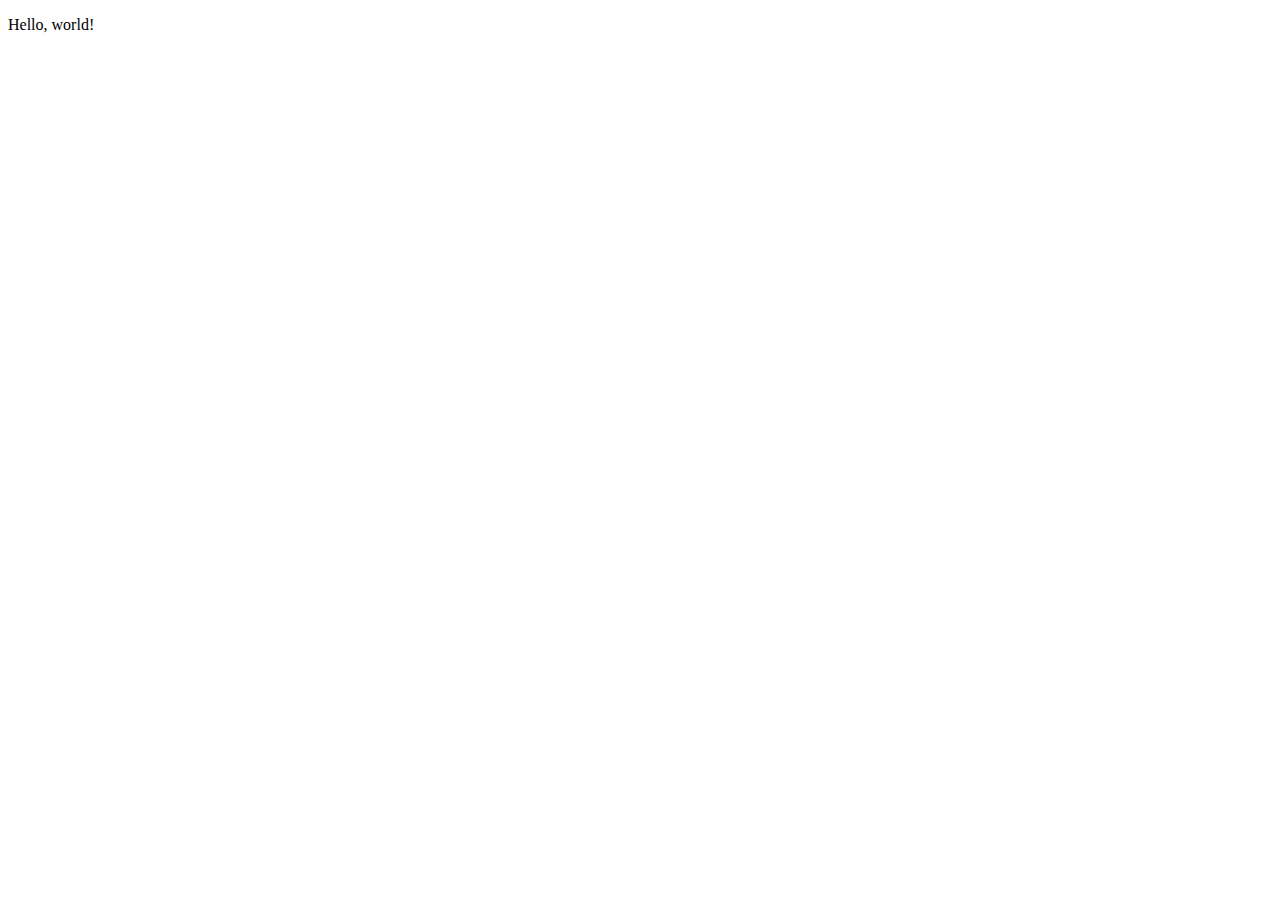
==== index.html @ a47d9e10 "Add a short paragraph" ====
<!DOCTYPE html>
<html lang="en">

<head>
  <meta charset="UTF-8">
  <meta name="viewport" content="width=<device-width>, initial-scale=1.0">
  <title>Document</title>
</head>

<body>
  <p>Hello, world!</p>
</body>

</html>
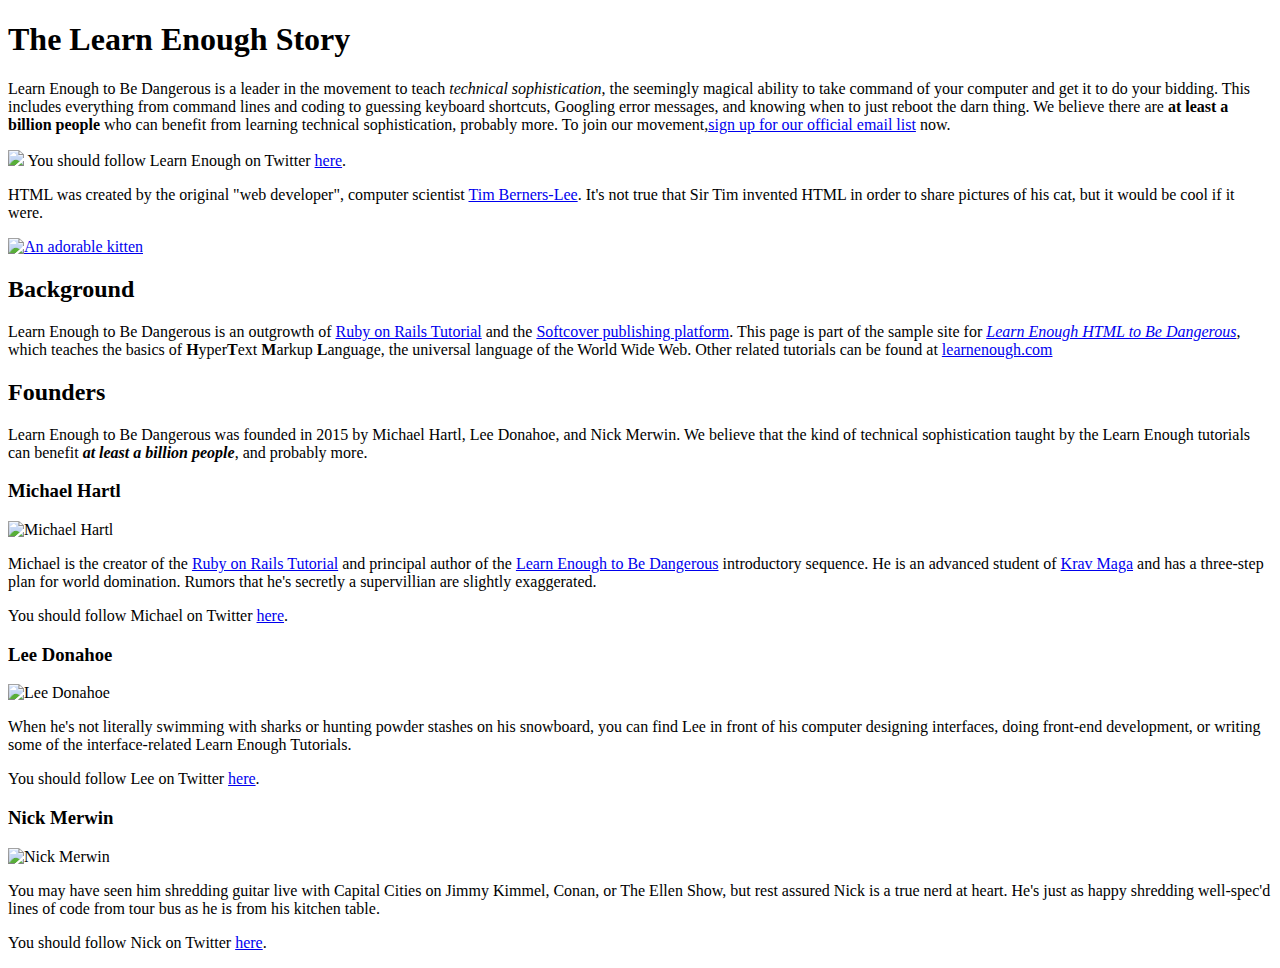
==== commit d41077cd: "Add a tags page" ====
--- a/index.html
+++ b/index.html
@@ -2,13 +2,102 @@
 <html lang="en">
 
 <head>
-  <meta charset="UTF-8">
-  <meta name="viewport" content="width=<device-width>, initial-scale=1.0">
-  <title>Document</title>
+  <meta charset="UTF-8" />
+  <meta name="viewport" content="width=device-width>, initial-scale=1.0" />
+  <title>Learn Enough to Be Dangerous</title>
 </head>
 
 <body>
-  <p>Hello, world!</p>
+
+  <h1>The Learn Enough Story</h1>
+
+  <p>
+    Learn Enough to Be Dangerous is a leader in the movement to teach
+    <em>technical sophistication</em>, the seemingly magical ability to take
+    command of your computer and get it to do your bidding. This includes
+    everything from command lines and coding to guessing keyboard shortcuts,
+    Googling error messages, and knowing when to just reboot the darn thing.
+    We believe there are <strong>at least a billion people</strong> who can
+    benefit from learning technical sophistication, probably more. To join our
+    movement,<a href="http://learnenough.com/email">sign up for our official email list</a>
+    now.
+  </p>
+
+  <p>
+    <a href="https://twitter.com/learnenough" target="_blank" rel="noopener" style="text-decoration: none;">
+      <img src="images/small_twitter_logo.png">
+    </a>
+    You should follow Learn Enough on Twitter
+    <a href="https://twitter.com/learnenough" target="_blank" rel="noopener">here</a>.
+  </p>
+
+  <p>
+    HTML was created by the original "web developer", computer scientist <a
+      href="https://en.wikipedia.org/wiki/Tim_Berners-Lee">Tim Berners-Lee</a>. It's not true that Sir Tim invented HTML
+    in order to share pictures of his cat, but it would be cool if it were.
+  </p>
+
+  <a href="https://www.learnenough.com/kitten.jpg"><img src="images/kitten.jpg" alt="An adorable kitten"></a>
+
+  <h2>Background</h2>
+
+  <p>
+    Learn Enough to Be Dangerous is an outgrowth of <a href="http://railstutorial.org">Ruby on Rails Tutorial</a> and
+    the <a href="http://www.softcover.io/">Softcover publishing platform</a>. This page is part of the sample site for
+    <a href="http://learnenough.com/html-tutorial"><em>Learn Enough HTML to Be Dangerous</em></a>, which teaches the
+    basics of <strong>H</strong>yper<strong>T</strong>ext <strong>M</strong>arkup <strong>L</strong>anguage, the
+    universal language of the World Wide Web. Other related tutorials can be found at <a
+      href="http://learnenough.com">learnenough.com</a>
+  </p>
+
+  <h2>Founders</h2>
+
+  <p>
+    Learn Enough to Be Dangerous was founded in 2015 by Michael Hartl, Lee
+    Donahoe, and Nick Merwin. We believe that the kind of technical
+    sophistication taught by the Learn Enough tutorials can benefit
+    <strong><em>at least a billion people</em></strong>, and probably more.
+  </p>
+
+  <h3>Michael Hartl</h3>
+
+  <img src="https://gravatar.com/avatar/ffda7d145b83c4b118f982401f962ca6?s=150" alt="Michael Hartl">
+
+  <p>
+    Michael is the creator of the <a href="https://www.railstutorial.org/">Ruby on Rails Tutorial</a> and principal
+    author of the <a href="https://www.learnenough.com/">Learn Enough to Be Dangerous</a> introductory sequence. He is
+    an advanced student of <a href="https://www.kravmaga.com/">Krav Maga</a> and has a three-step plan for world
+    domination. Rumors that he's secretly a supervillian are slightly exaggerated.
+  </p>
+  <p>
+    You should follow Michael on Twitter <a href="https://twitter.com/mhartl" target="_blank" rel="noopener">here</a>.
+  </p>
+
+  <h3>Lee Donahoe</h3>
+
+  <img src="https://gravatar.com/avatar/b65522a6f3a6899705d119d7aa232a6d?s=150" alt="Lee Donahoe">
+
+  <p>
+    When he's not literally swimming with sharks or hunting powder stashes on his snowboard, you can find Lee in front
+    of his computer designing interfaces, doing front-end development, or writing some of the interface-related Learn
+    Enough Tutorials.
+  </p>
+  <p>
+    You should follow Lee on Twitter <a href="https://twitter.com/leedonahoe" target="_blank" rel="noopener">here</a>.
+  </p>
+
+  <h3>Nick Merwin</h3>
+
+  <img src="https://gravatar.com/avatar/e2d6ce2ba5c1b6d674ae8ff2b3b45d23?s=150" alt="Nick Merwin">
+
+  <p>
+    You may have seen him shredding guitar live with Capital Cities on Jimmy Kimmel, Conan, or The Ellen Show, but rest
+    assured Nick is a true nerd at heart. He's just as happy shredding well-spec'd lines of code from tour bus as he is
+    from his kitchen table.
+  </p>
+  <p>
+    You should follow Nick on Twitter <a href="https://twitter.com/nickmerwin" target="_blank" rel="noopener">here</a>.
+  </p>
 </body>
 
 </html>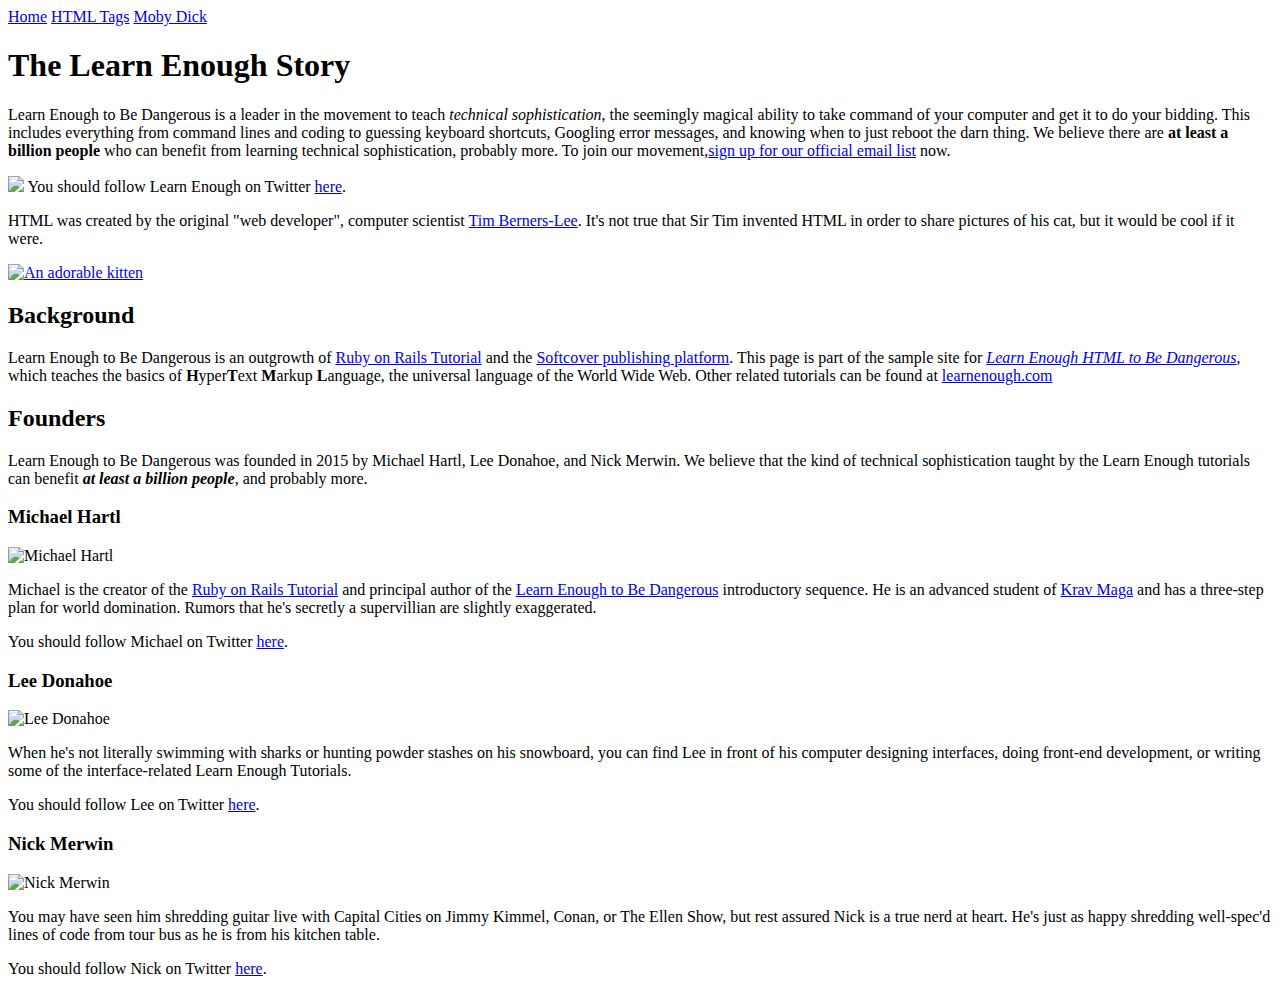
==== commit 166af452: "Add a Moby Dick page and a menu" ====
--- a/index.html
+++ b/index.html
@@ -8,6 +8,12 @@
 </head>
 
 <body>
+
+  <div>
+    <a href="index.html">Home</a>
+    <a href="tags.html">HTML Tags</a>
+    <a href="moby_dick.html">Moby Dick</a>
+  </div>
 
   <h1>The Learn Enough Story</h1>
 
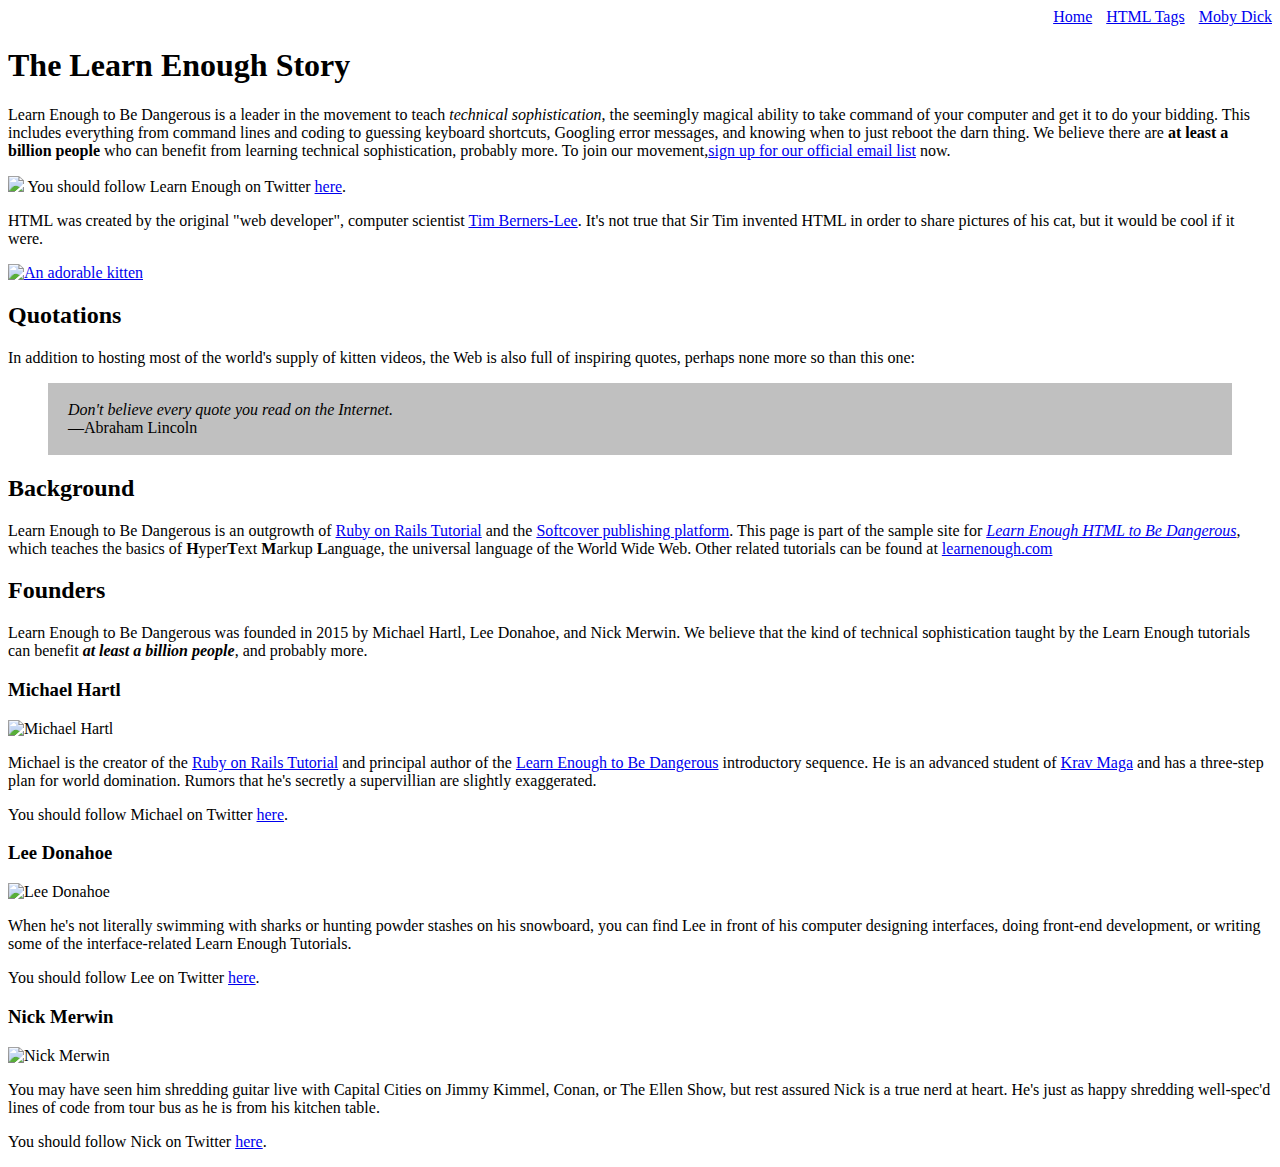
==== commit 56d2b5fe: "Refactor inline styles into a stylesheet" ====
--- a/index.html
+++ b/index.html
@@ -5,14 +5,16 @@
   <meta charset="UTF-8" />
   <meta name="viewport" content="width=device-width>, initial-scale=1.0" />
   <title>Learn Enough to Be Dangerous</title>
+  <link rel="stylesheet" href="css/main.css">
 </head>
+
 
 <body>
 
-  <div>
+  <div id="main-nav" class="nav-menu">
     <a href="index.html">Home</a>
-    <a href="tags.html">HTML Tags</a>
-    <a href="moby_dick.html">Moby Dick</a>
+    <a href="tags.html" class="nav-spacing">HTML Tags</a>
+    <a href="moby_dick.html" class="nav-spacing">Moby Dick</a>
   </div>
 
   <h1>The Learn Enough Story</h1>
@@ -30,7 +32,7 @@
   </p>
 
   <p>
-    <a href="https://twitter.com/learnenough" target="_blank" rel="noopener" style="text-decoration: none;">
+    <a href="https://twitter.com/learnenough" target="_blank" rel="noopener" class="image-link" ;>
       <img src="images/small_twitter_logo.png">
     </a>
     You should follow Learn Enough on Twitter
@@ -45,6 +47,20 @@
 
   <a href="https://www.learnenough.com/kitten.jpg"><img src="images/kitten.jpg" alt="An adorable kitten"></a>
 
+  <h2>Quotations</h2>
+
+  <p>
+    In addition to hosting most of the world's supply of kitten videos, the Web is also full of inspiring quotes,
+    perhaps none more so than this one:
+  </p>
+
+  <blockquote style="padding: 2px 20px; background: #c0c0c0;">
+    <p>
+      <em>Don't believe every quote you read on the Internet.</em>
+      <br>
+      &mdash;Abraham Lincoln
+    </p>
+  </blockquote>
   <h2>Background</h2>
 
   <p>
@@ -56,7 +72,7 @@
       href="http://learnenough.com">learnenough.com</a>
   </p>
 
-  <h2>Founders</h2>
+  <h2 id="Founders">Founders</h2>
 
   <p>
     Learn Enough to Be Dangerous was founded in 2015 by Michael Hartl, Lee
--- a/css/main.css
+++ b/css/main.css
@@ -0,0 +1,11 @@
+.nav-menu {
+  text-align: right;
+}
+
+.nav-spacing {
+  margin-left: 10px;
+}
+
+.image-link {
+  text-decoration: none;
+}